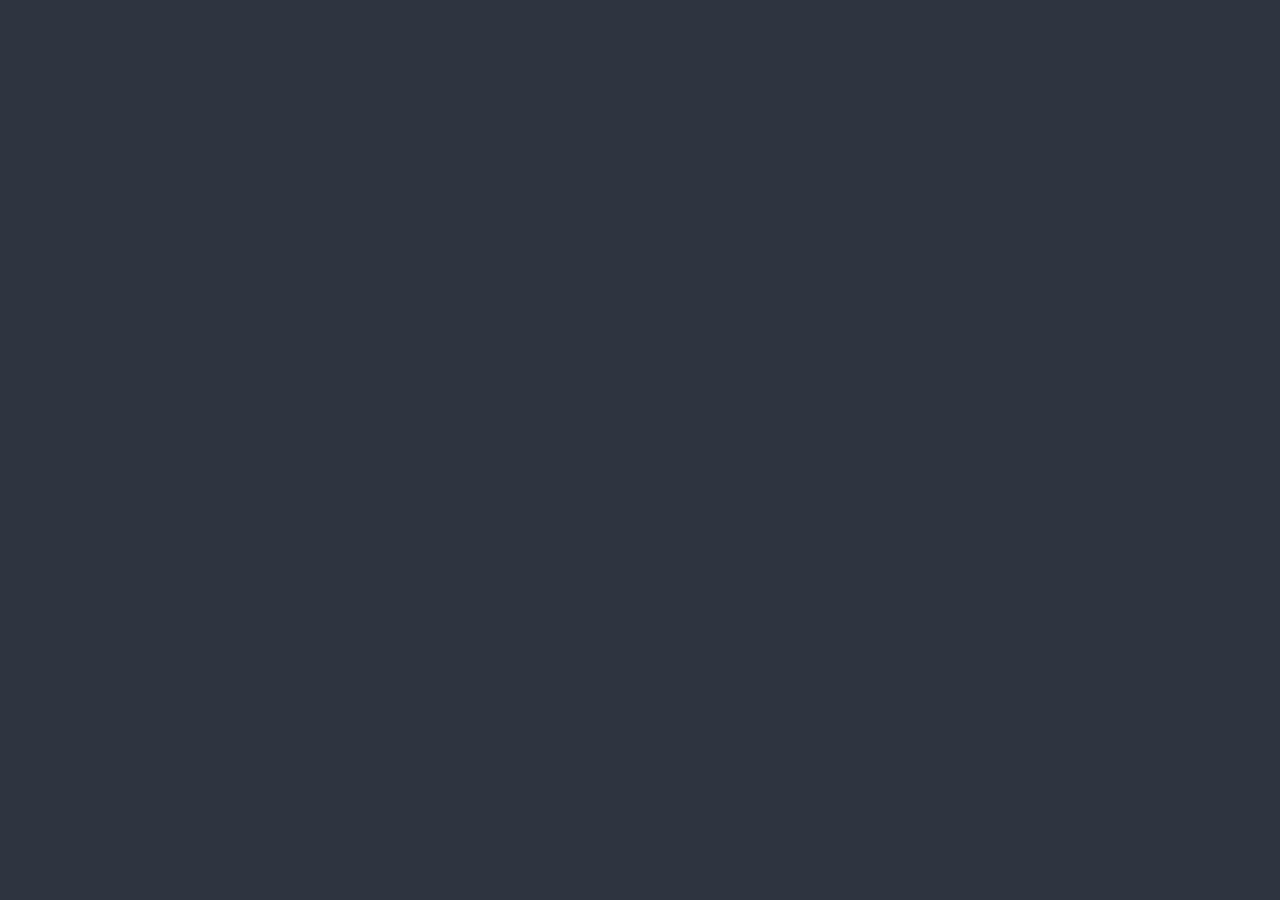
==== index.html @ 03f3b3f2 "Initial commit" ====
<!DOCTYPE html>
<html lang="en">
  <head>
    <title></title>
    <meta charset="UTF-8">
    <meta name="viewport" content="width=device-width, initial-scale=1">
    <link href="css/style.css" rel="stylesheet">
  </head>
  <body>
    <div id="history-container"></div>
    <div id="input">
      <form>
        <span id="prompt-a"></span>
        <input type="text">
      </form>
    </div>
    <script src="js/app.js"></script>
  </body>
</html>
---- css/style.css ----
@import "colors.css";

body {
  padding: 15px;
  font-family: JetBrainsMono Nerd Font, monospace;
  background-color: var(--background);
}
* {
   box-sizing: border-box;
 }

#input, #history-container{
  font-size: 16px;
  color: var(--foreground);
  background-color: transparent;
}
#input form{
  display: flex;
  flex-direction: row;
  align-content: stretch;
}
#input #prompt-a {
  padding-right: 5px;
}
#input input{
  background-color: inherit;
  color: inherit;
  font-family: inherit;
  font-size: inherit;
  box-shadow: none;
  border: none;
  outline: none !important;
  -webkit-appearance: none;
  flex: 1;
}
#input input::selection {
  color: var(--background);
  background-color: var(--foreground);
}
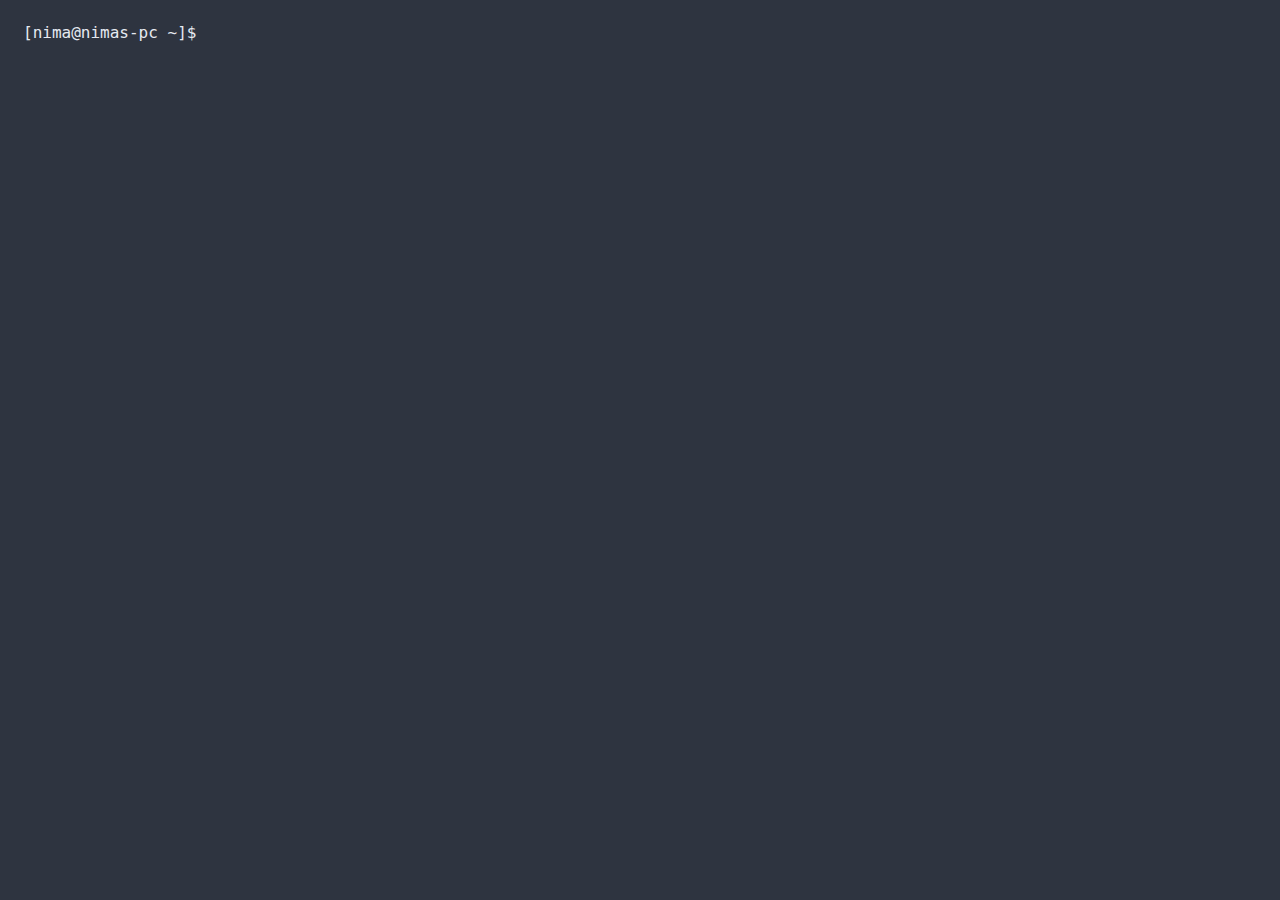
==== commit 23dea312: "Added basic functions, added getopt function" ====
--- a/index.html
+++ b/index.html
@@ -14,6 +14,7 @@
         <input type="text">
       </form>
     </div>
+    <script src="js/utils.js"></script>
     <script src="js/app.js"></script>
   </body>
 </html>
